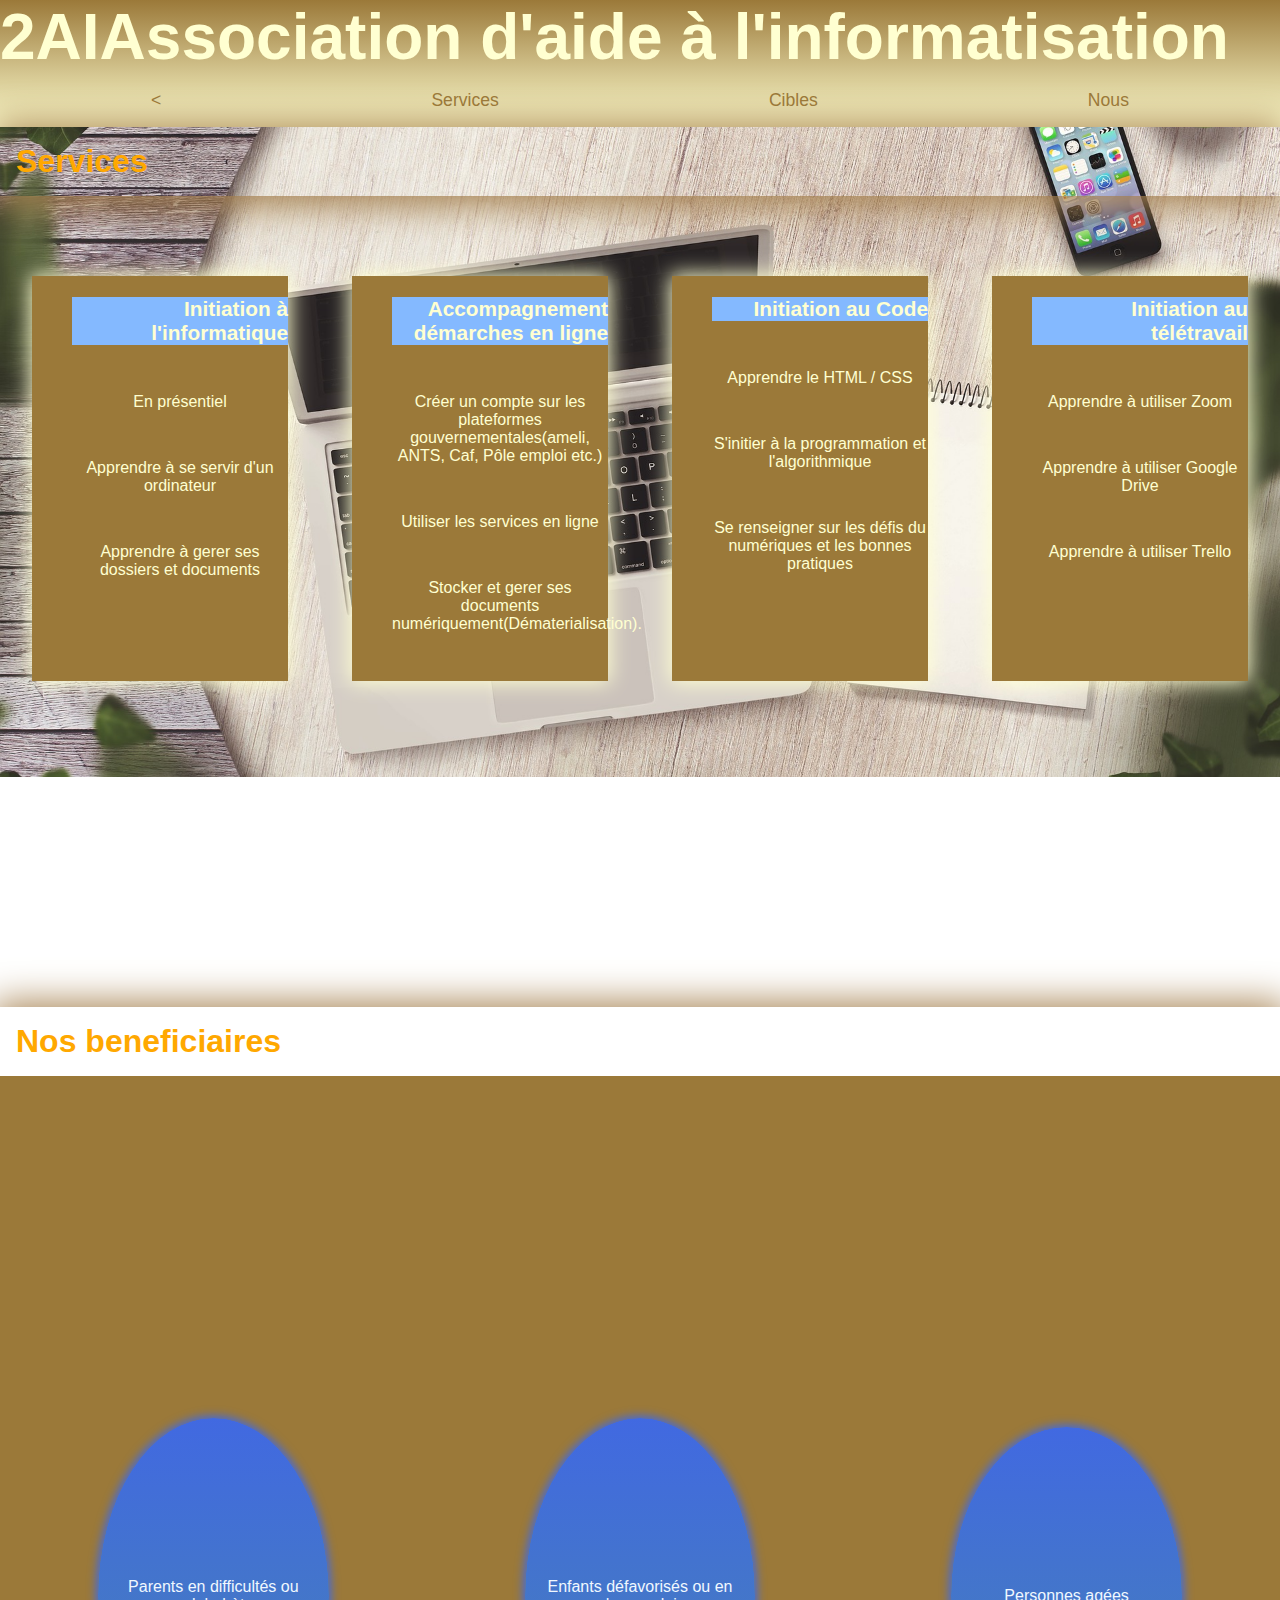
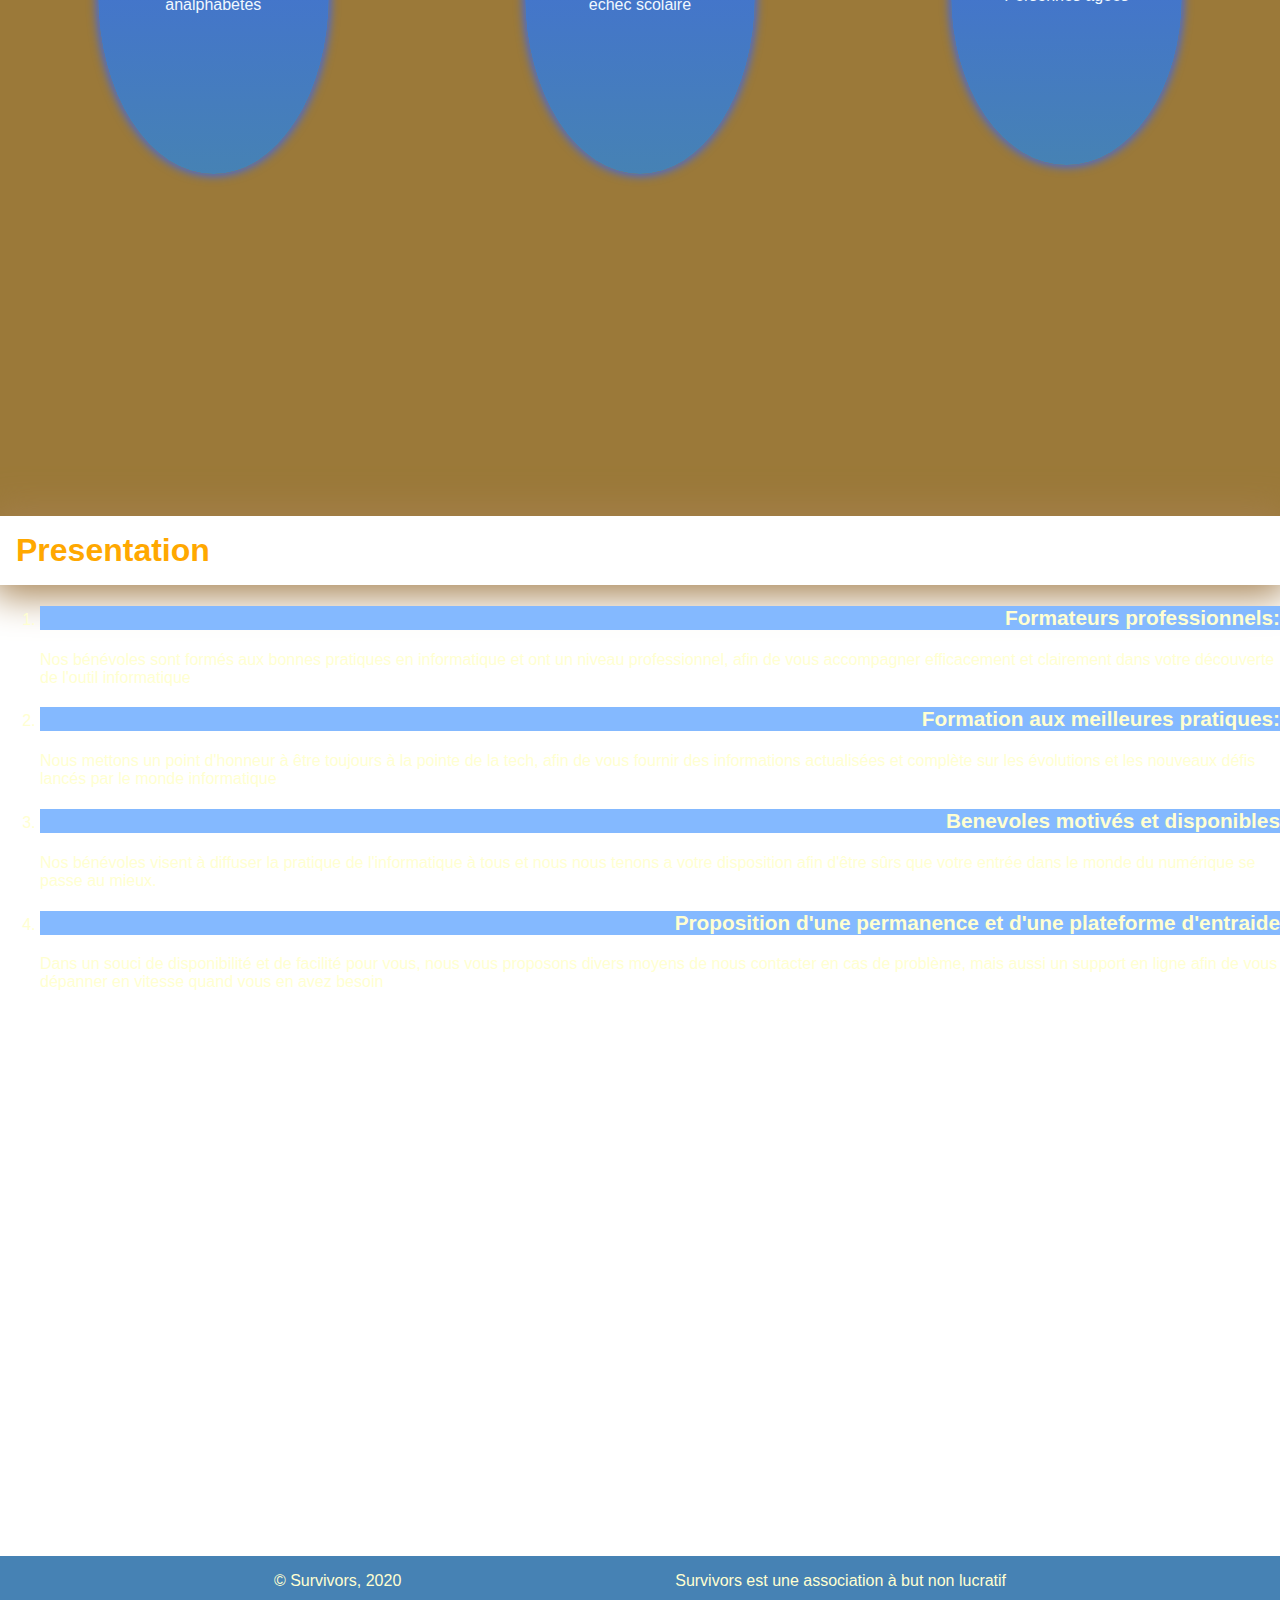
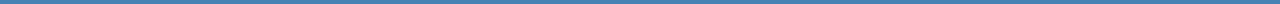
==== index.html @ e49950fc "MAJ Charte graphique et sticky nav" ====
<!DOCTYPE html>
<html lang="fr">
<head>
    <meta charset="UTF-8">
    <meta name="viewport" content="width=device-width, initial-scale=1.0">
    <link rel="stylesheet" href="css/style.css" />
    <title>Aide à l'informatisation</title>
</head>
<body>
    <header>
        <h1 id="title"><span id="logo">2AI</span>Association d'aide à l'informatisation</h1>
        <nav>
            <a href="glossary.html">&lt;</li>
        </nav>
    </header>
    <main>
        <section id="services">
            <a href="#title"><h2>Services</h2></a>
            <article>
                <ul><h3>Initiation à l'informatique</h3>
                    <li>En présentiel</li>
                    <li>Apprendre à se servir d'un ordinateur</li>
                    <li>Apprendre à gerer ses dossiers et documents</li>
                </ul>
                <ul><h3>Accompagnement démarches en ligne</h3>
                    <li>Créer un compte sur les plateformes gouvernementales(ameli, ANTS, Caf, Pôle emploi etc.)</li>
                    <li>Utiliser les services en ligne</li>
                    <li>Stocker et gerer ses documents numériquement(Dématerialisation).</li>
                </ul>
                <ul><h3>Initiation au Code</h3>
                    <li>Apprendre le HTML / CSS</li>
                    <li>S'initier à la programmation et l'algorithmique</li>
                    <li>Se renseigner sur les défis du numériques et les bonnes pratiques</li>
                </ul>
                <ul><h3>Initiation au télétravail</h3>
                    <li>Apprendre à utiliser Zoom</li>
                    <li>Apprendre à utiliser Google Drive</li>
                    <li>Apprendre à utiliser Trello</li>
                </ul>
            </article>
        </section>
        <a href="#title"><h2>Nos beneficiaires</h2></a>
        <section id="cibles">
            <article>Parents en difficultés ou analphabètes</article>
            <article>Enfants défavorisés ou en echec scolaire</article>
            <article>Personnes agées</article>
        </section>
        <section id="nous">
            <a href="#title"><h2>Presentation</h2></a>
            <ol>
                <li><h3>Formateurs professionnels:</h3>
                    <p>Nos bénévoles sont formés aux bonnes pratiques en informatique et ont un niveau professionnel, afin de vous accompagner efficacement et clairement dans votre découverte de l'outil informatique</p>
                </li>
                <li><h3>Formation aux meilleures pratiques:</h3>
                    <p>Nous mettons un point d'honneur à être toujours à la pointe de la tech, afin de vous fournir des informations actualisées et complète sur les évolutions et les nouveaux défis lancés par le monde informatique</p>
                </li>
                <li><h3>Benevoles motivés et disponibles</h3>
                    <p>Nos bénévoles visent à diffuser la pratique de l'informatique à tous et nous nous tenons a votre disposition afin d'être sûrs que votre entrée dans le monde du numérique se passe au mieux.</p>
                </li>
                <li><h3>Proposition d'une permanence et d'une plateforme d'entraide</h3>
                    <p>Dans un souci de disponibilité et de facilité pour vous, nous vous proposons divers moyens de nous contacter en cas de problème, mais aussi un support en ligne afin de vous dépanner en vitesse quand vous en avez besoin</p>
                </li>
            </ol>
        </section>
    </main>
    <footer>
        <p>&copy; Survivors, 2020</p>
        <p>Survivors est une association à but non lucratif</p>
    </footer>
</body>
<script src="js/script.js"></script>
</html>
---- css/style.css ----
* {
    --beige: #FFFFD1;
    --brown: #9B7939;
    --orange: #FFA800;
    --blue: #0060E8;
    --lightblue: #84B9FF;
  }
*{
    font-family: 'Trebuchet MS', 'Lucida Sans Unicode', 'Lucida Grande', 'Lucida Sans', Arial, sans-serif; 
    font-size: 100%;
    box-sizing: border-box;
    scroll-behavior: smooth;
    color: var(--beige);
}
body{margin: 0;}
h1{
    color: var(--beige);
    font-size: 4rem;
    margin: 0;}
h2{
    color: var(--orange);
    font-size: 2rem;
    margin: 0;
    padding: 1rem;
    height:100%;
    /*box-shadow: inset 0px -90px 38px -67px rgba(165, 128, 79);*/
    box-shadow: 0px 3px 38px 7px rgba(165, 128, 79);
}
h3{
    color: var(--beige);
    font-size: 1.3rem;
    background: var(--lightblue);
    text-align: right;
}
ul, nav{list-style-type: none;}
header{ 
    justify-content: space-around;
    background: linear-gradient( var(--brown), var(--beige));
    /*box-shadow: inset 0px -90px 38px -67px rgba(165, 128, 79);*/
    margin: 0;
}
nav{
    /*background: linear-gradient( var(--lightblue),var(--blue) );*/
    display: flex; 
    justify-content: space-around;    
    position: initial;
    width: 100%;
    padding: 1rem;
    font-size: 1.1rem;
}
.sticky {
    position: fixed;
    top: 0;
    width: 100%;
    background: var(--lightblue);
    color:var(--beige);
}
a{text-decoration: none; color:var(--brown);transition: .5s;}
a:hover{color: var(--beige);}
.sticky a{color:var(--beige)}
.sticky a:hover{color: var(--brown);}
main{margin: 0 auto;}
section{min-height: 65rem;width:100%;}
#services{
    min-height: 55rem;
    background: url("../img/bg2.jpg") fixed no-repeat;
    background-size: 100%;
    background-position: top -8rem right 0;;
}
#services article{
    display: flex;
    justify-content: space-around;
}
#services ul{
    width: 20%;
    margin: 5em auto;
    box-shadow: 0 0 2px 2px aliceblue;
    background: var(--brown);
    background-size: cover;
    color: black;
    box-shadow: 0 0 20px 2px var(--beige);
}
#services li{
    margin: 3rem auto;
    text-align: center;
}
#cibles{
    /*background: url("../img/bg2.jpg") fixed no-repeat;*/
    background : var(--brown);
    background-size: cover;
    display: flex;
    justify-content: space-around;
}
#cibles article{
    margin: auto;
    width: 18%;
    height: 20%;
    padding: 10rem 0;
    border-radius: 50%;
    box-shadow: 0 0 10px 2px royalblue;
    background: linear-gradient(royalblue, steelblue);
    color: aliceblue;
    text-align: center;
}
#nous{
    background: url("../img/bg1.jpg") fixed no-repeat;
    background-size: cover;
}
#nous ul{
    padding: auto;
}
#nous li{
    margin: auto;
    background: rgba(255,255,255,.4);
}
footer{
    width: 100%;
    background : steelblue;
    color: aliceblue;
    display: flex;
    justify-content: space-evenly;
    max-height: 3rem;
}
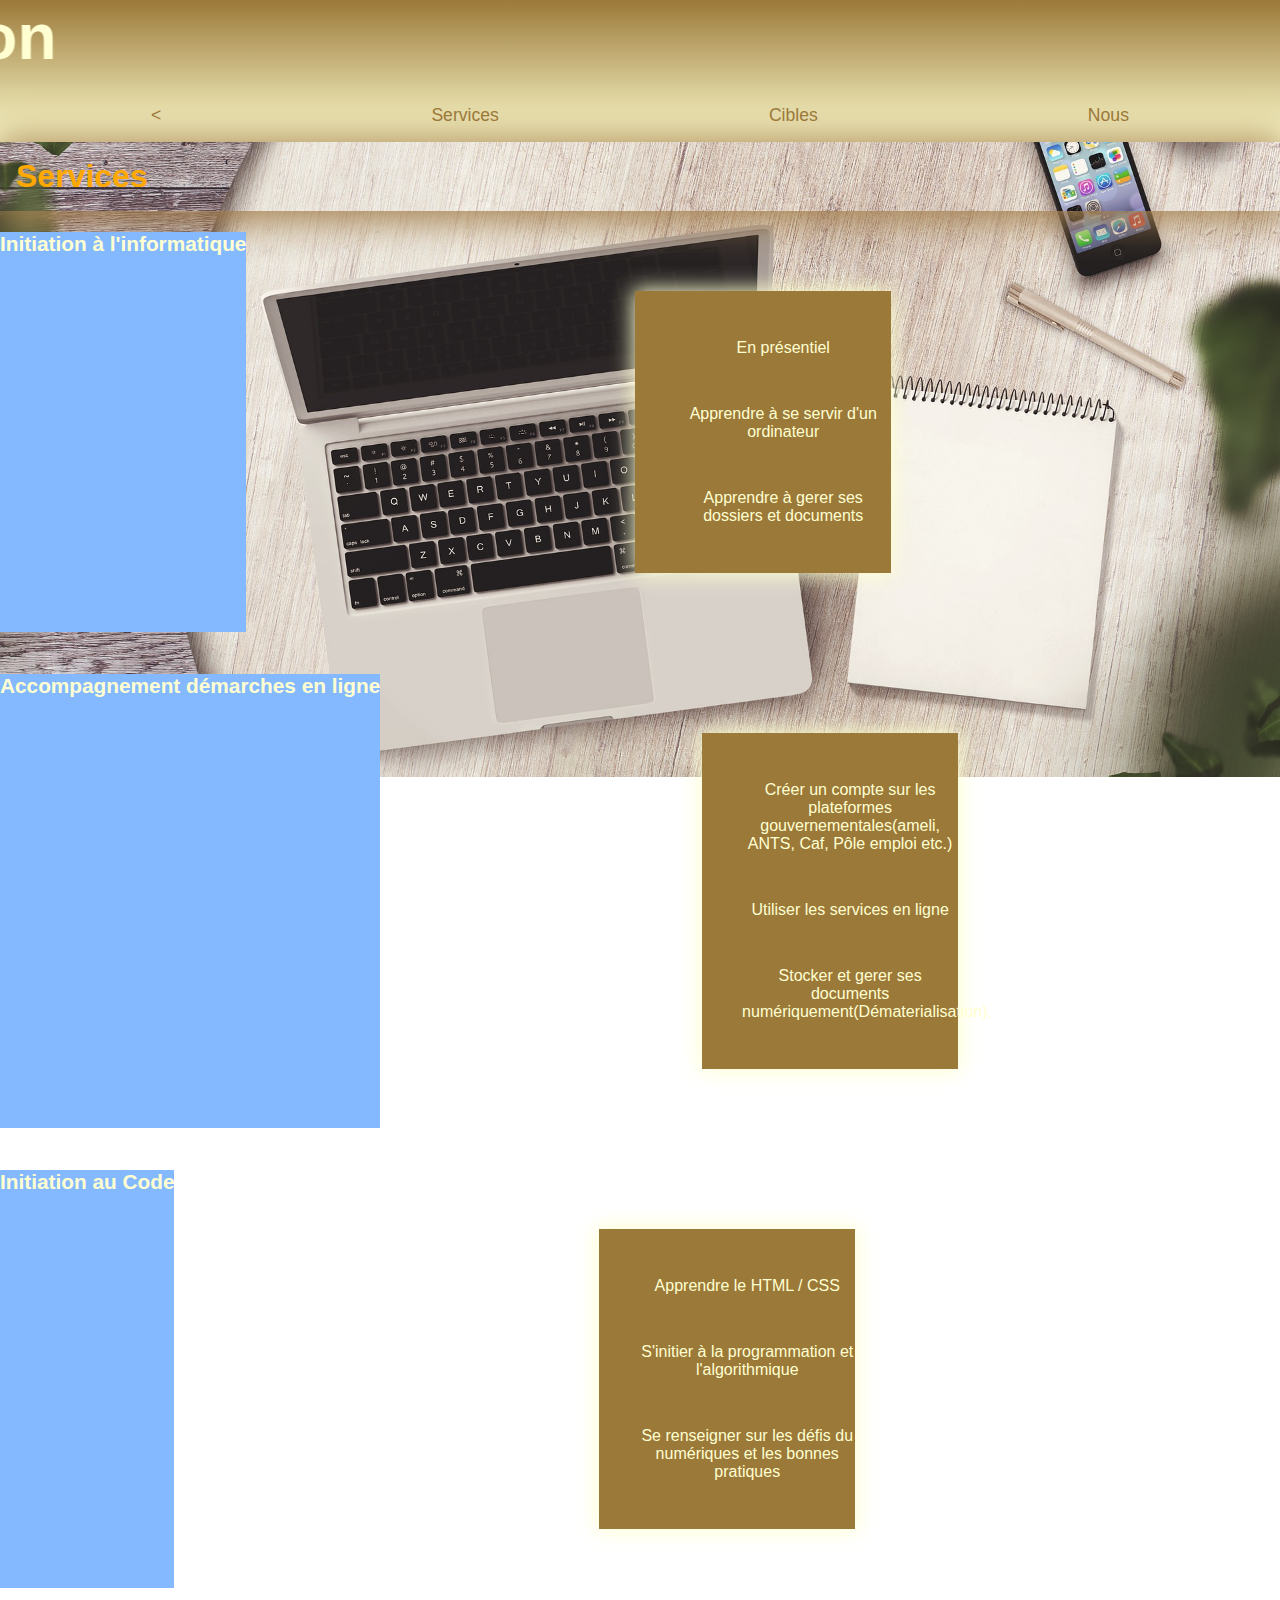
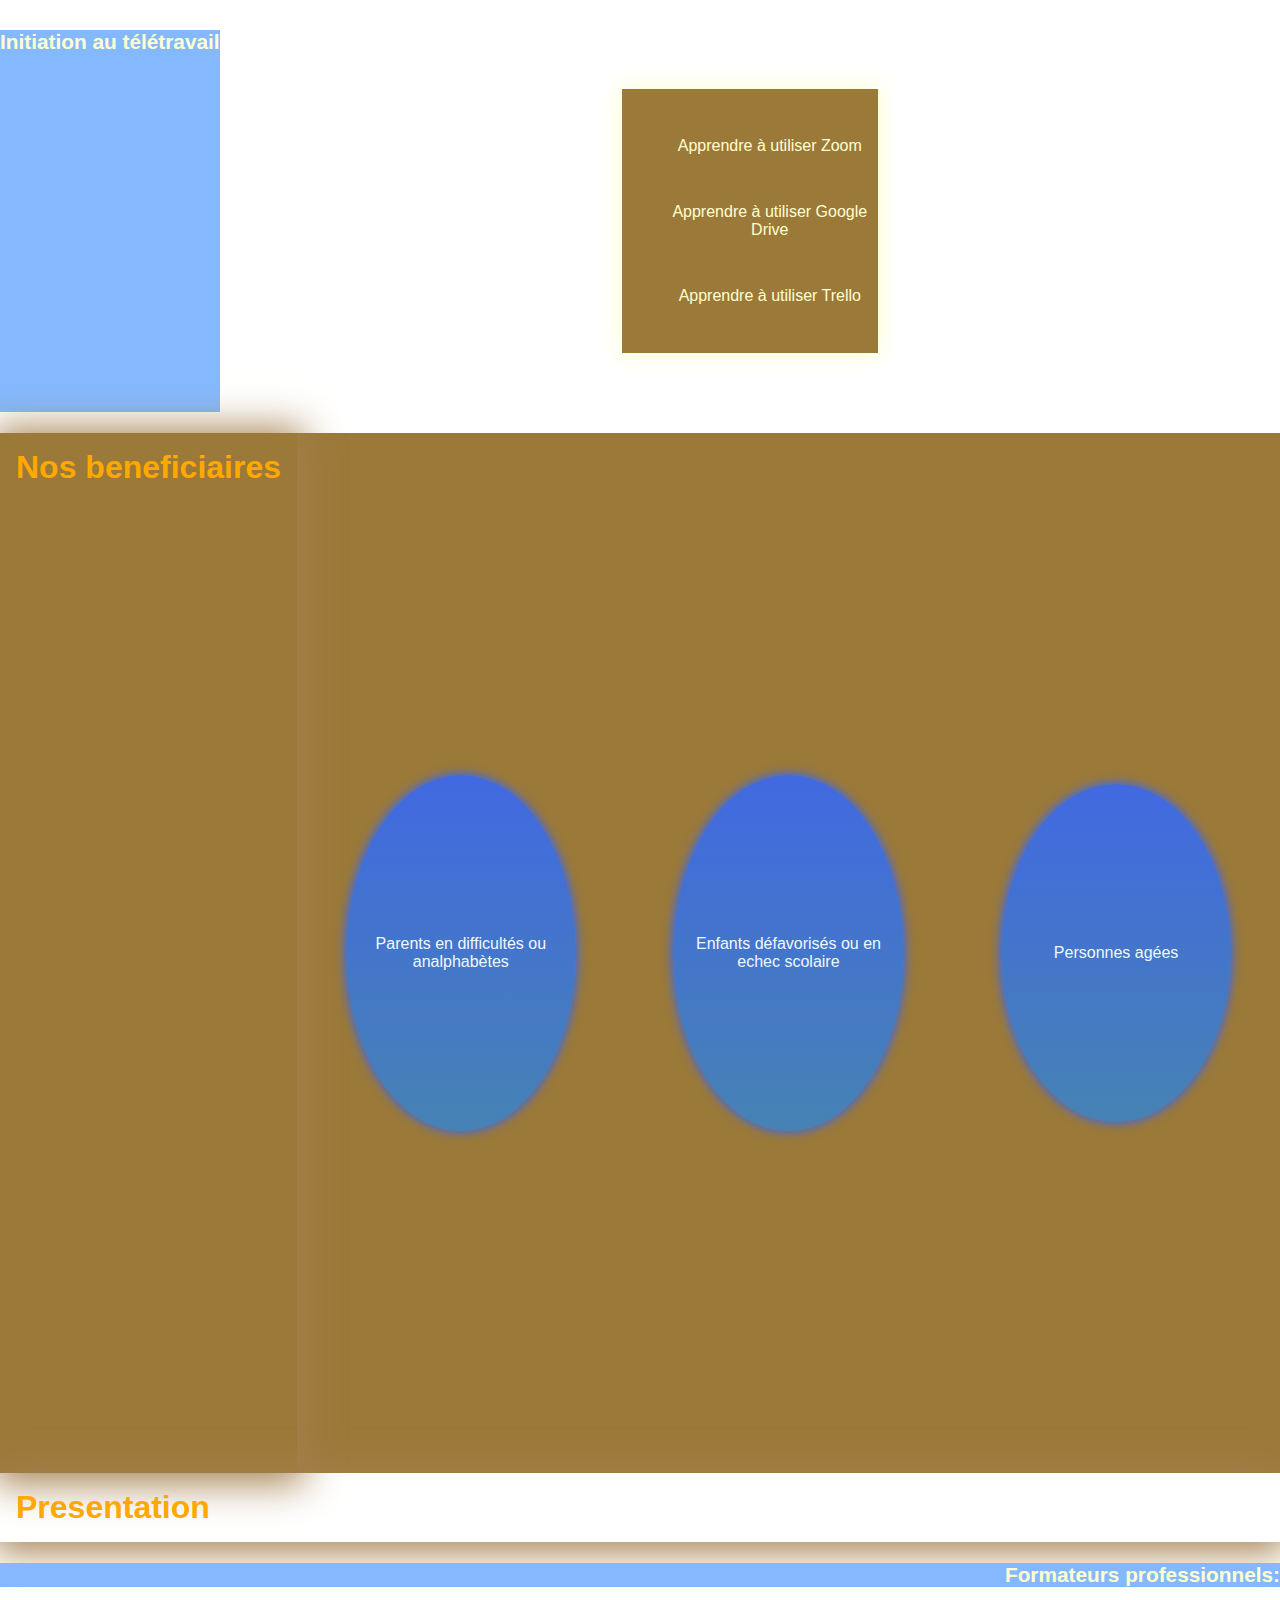
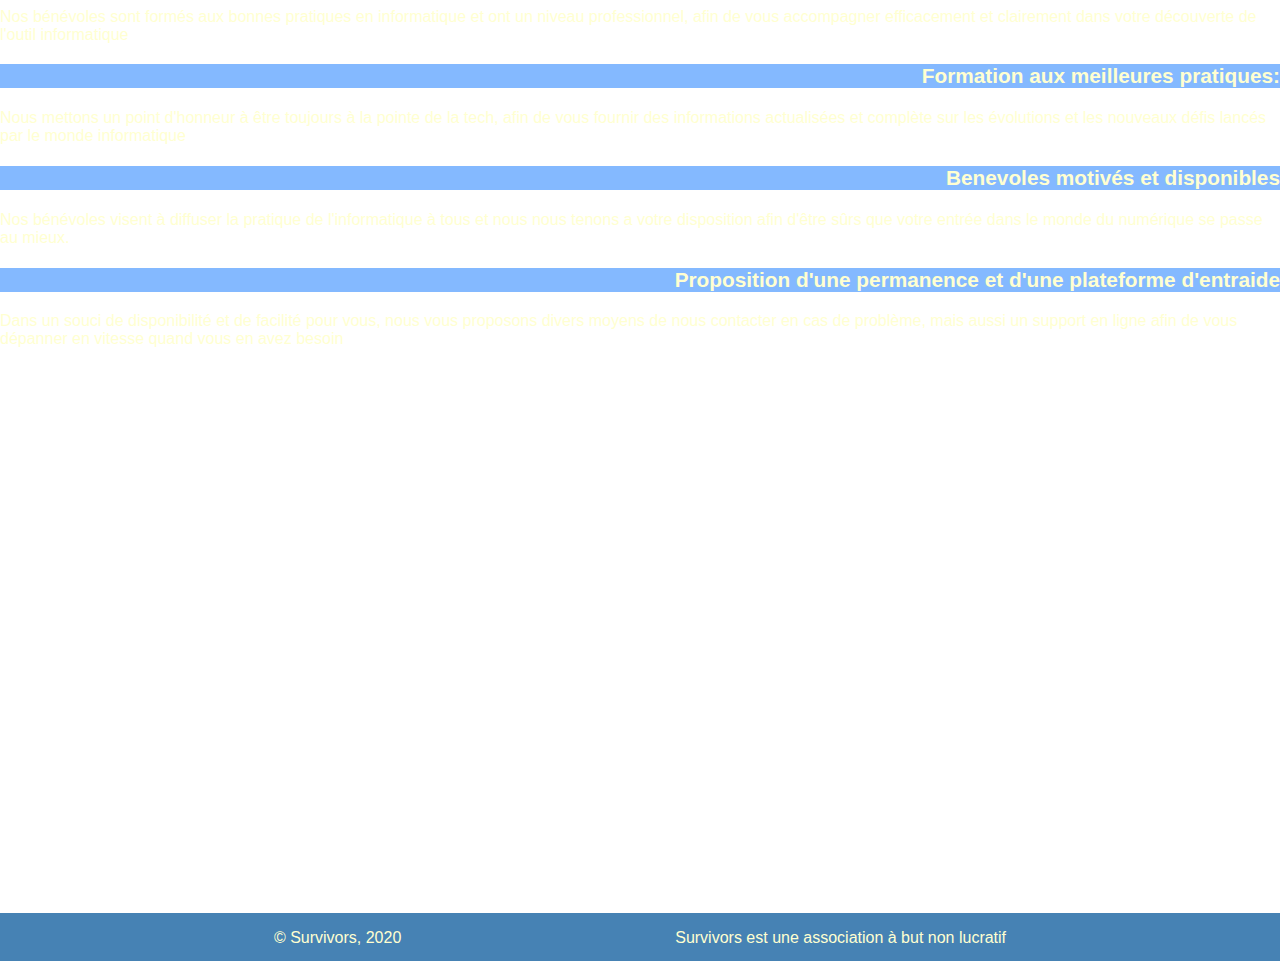
==== commit 0c544596: "Bilan du 24/12" ====
--- a/index.html
+++ b/index.html
@@ -1,72 +1,84 @@
 <!DOCTYPE html>
 <html lang="fr">
-<head>
-    <meta charset="UTF-8">
-    <meta name="viewport" content="width=device-width, initial-scale=1.0">
-    <link rel="stylesheet" href="css/style.css" />
-    <title>Aide à l'informatisation</title>
-</head>
-<body>
-    <header>
-        <h1 id="title"><span id="logo">2AI</span>Association d'aide à l'informatisation</h1>
-        <nav>
-            <a href="glossary.html">&lt;</li>
-        </nav>
-    </header>
-    <main>
-        <section id="services">
-            <a href="#title"><h2>Services</h2></a>
-            <article>
-                <ul><h3>Initiation à l'informatique</h3>
-                    <li>En présentiel</li>
-                    <li>Apprendre à se servir d'un ordinateur</li>
-                    <li>Apprendre à gerer ses dossiers et documents</li>
-                </ul>
-                <ul><h3>Accompagnement démarches en ligne</h3>
-                    <li>Créer un compte sur les plateformes gouvernementales(ameli, ANTS, Caf, Pôle emploi etc.)</li>
-                    <li>Utiliser les services en ligne</li>
-                    <li>Stocker et gerer ses documents numériquement(Dématerialisation).</li>
-                </ul>
-                <ul><h3>Initiation au Code</h3>
-                    <li>Apprendre le HTML / CSS</li>
-                    <li>S'initier à la programmation et l'algorithmique</li>
-                    <li>Se renseigner sur les défis du numériques et les bonnes pratiques</li>
-                </ul>
-                <ul><h3>Initiation au télétravail</h3>
-                    <li>Apprendre à utiliser Zoom</li>
-                    <li>Apprendre à utiliser Google Drive</li>
-                    <li>Apprendre à utiliser Trello</li>
-                </ul>
-            </article>
-        </section>
-        <a href="#title"><h2>Nos beneficiaires</h2></a>
-        <section id="cibles">
-            <article>Parents en difficultés ou analphabètes</article>
-            <article>Enfants défavorisés ou en echec scolaire</article>
-            <article>Personnes agées</article>
-        </section>
-        <section id="nous">
-            <a href="#title"><h2>Presentation</h2></a>
-            <ol>
-                <li><h3>Formateurs professionnels:</h3>
+    <head>
+        <meta charset="UTF-8">
+        <meta name="viewport" content="width=device-width, initial-scale=1.0">
+        <link rel="stylesheet" href="css/style.css" />
+        <title>Aide à l'informatisation</title>
+    </head>
+    <body>
+        <header>
+            <h1 id="title"><marquee direction="right"><span id="logo">2AI</span>Association d'aide à l'informatisation</marquee></h1>
+            <nav>
+                <a href="glossary.html">&lt;</a>
+            </nav>
+        </header>
+        <main>
+            <section id="services">
+                <a href="#title"><h2>Services</h2></a>
+                <article>
+                    <h3>Initiation à l'informatique</h3>
+                    <ul>
+                        <li>En présentiel</li>
+                        <li>Apprendre à se servir d'un ordinateur</li>
+                        <li>Apprendre à gerer ses dossiers et documents</li>
+                    </ul>
+                </article>
+                <article>
+                    <h3>Accompagnement démarches en ligne</h3>
+                    <ul>
+                        <li>Créer un compte sur les plateformes gouvernementales(ameli, ANTS, Caf, Pôle emploi etc.)</li>
+                        <li>Utiliser les services en ligne</li>
+                        <li>Stocker et gerer ses documents numériquement(Dématerialisation).</li>
+                    </ul>
+                </article>
+                <article>
+                    <h3>Initiation au Code</h3>
+                    <ul>
+                        <li>Apprendre le HTML / CSS</li>
+                        <li>S'initier à la programmation et l'algorithmique</li>
+                        <li>Se renseigner sur les défis du numériques et les bonnes pratiques</li>
+                    </ul>
+                </article>
+                <article>
+                    <h3>Initiation au télétravail</h3>
+                    <ul>
+                        <li>Apprendre à utiliser Zoom</li>
+                        <li>Apprendre à utiliser Google Drive</li>
+                        <li>Apprendre à utiliser Trello</li>
+                    </ul>
+                </article>
+            </section>
+            <section id="cibles">
+            <a href="#title"><h2>Nos beneficiaires</h2></a>
+                <article>Parents en difficultés ou analphabètes</article>
+                <article>Enfants défavorisés ou en echec scolaire</article>
+                <article>Personnes agées</article>
+            </section>
+            <section id="nous">
+                <a href="#title"><h2>Presentation</h2></a>
+                <article>
+                    <h3>Formateurs professionnels:</h3>
                     <p>Nos bénévoles sont formés aux bonnes pratiques en informatique et ont un niveau professionnel, afin de vous accompagner efficacement et clairement dans votre découverte de l'outil informatique</p>
-                </li>
-                <li><h3>Formation aux meilleures pratiques:</h3>
+                </article>
+                <article>
+                    <h3>Formation aux meilleures pratiques:</h3>
                     <p>Nous mettons un point d'honneur à être toujours à la pointe de la tech, afin de vous fournir des informations actualisées et complète sur les évolutions et les nouveaux défis lancés par le monde informatique</p>
-                </li>
-                <li><h3>Benevoles motivés et disponibles</h3>
+                </article>
+                <article>
+                    <h3>Benevoles motivés et disponibles</h3>
                     <p>Nos bénévoles visent à diffuser la pratique de l'informatique à tous et nous nous tenons a votre disposition afin d'être sûrs que votre entrée dans le monde du numérique se passe au mieux.</p>
-                </li>
-                <li><h3>Proposition d'une permanence et d'une plateforme d'entraide</h3>
+                </article>
+                <article>
+                    <h3>Proposition d'une permanence et d'une plateforme d'entraide</h3>
                     <p>Dans un souci de disponibilité et de facilité pour vous, nous vous proposons divers moyens de nous contacter en cas de problème, mais aussi un support en ligne afin de vous dépanner en vitesse quand vous en avez besoin</p>
-                </li>
-            </ol>
-        </section>
-    </main>
-    <footer>
-        <p>&copy; Survivors, 2020</p>
-        <p>Survivors est une association à but non lucratif</p>
-    </footer>
-</body>
-<script src="js/script.js"></script>
+                </article>
+            </section>
+        </main>
+        <footer>
+            <p>&copy; Survivors, 2020</p>
+            <p>Survivors est une association à but non lucratif</p>
+        </footer>
+        <script src="js/script.js"></script>
+    </body>
 </html>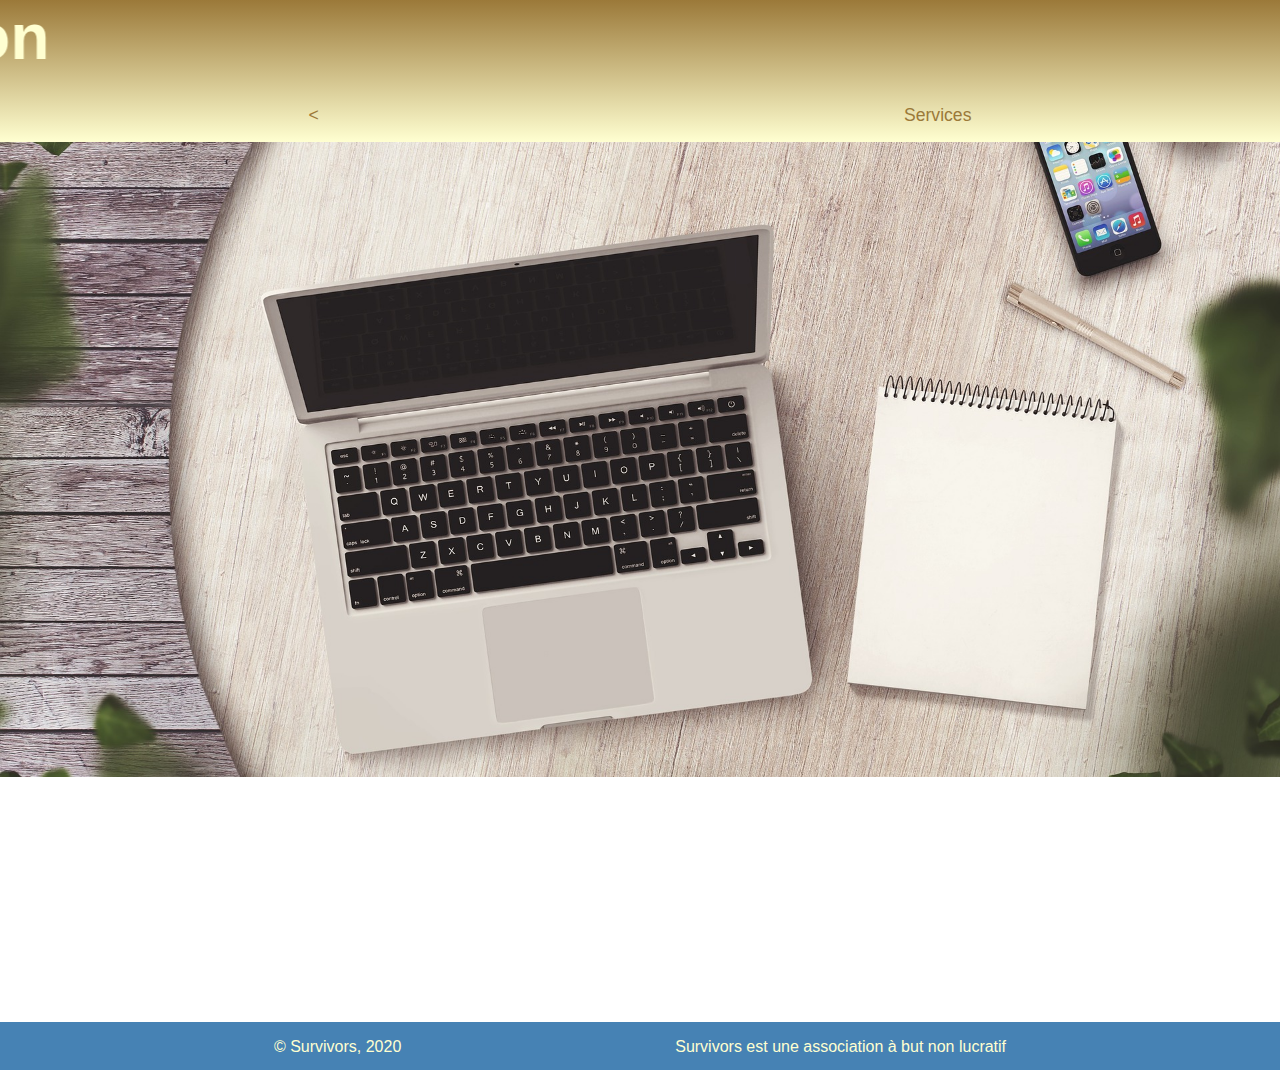
==== commit 73b44041: "testing branch" ====
--- a/index.html
+++ b/index.html
@@ -15,7 +15,7 @@
         </header>
         <main>
             <section id="services">
-                <a href="#title"><h2>Services</h2></a>
+                <!--<a href="#title"><h2>Services</h2></a>
                 <article>
                     <h3>Initiation à l'informatique</h3>
                     <ul>
@@ -73,7 +73,7 @@
                     <h3>Proposition d'une permanence et d'une plateforme d'entraide</h3>
                     <p>Dans un souci de disponibilité et de facilité pour vous, nous vous proposons divers moyens de nous contacter en cas de problème, mais aussi un support en ligne afin de vous dépanner en vitesse quand vous en avez besoin</p>
                 </article>
-            </section>
+            </section>-->
         </main>
         <footer>
             <p>&copy; Survivors, 2020</p>
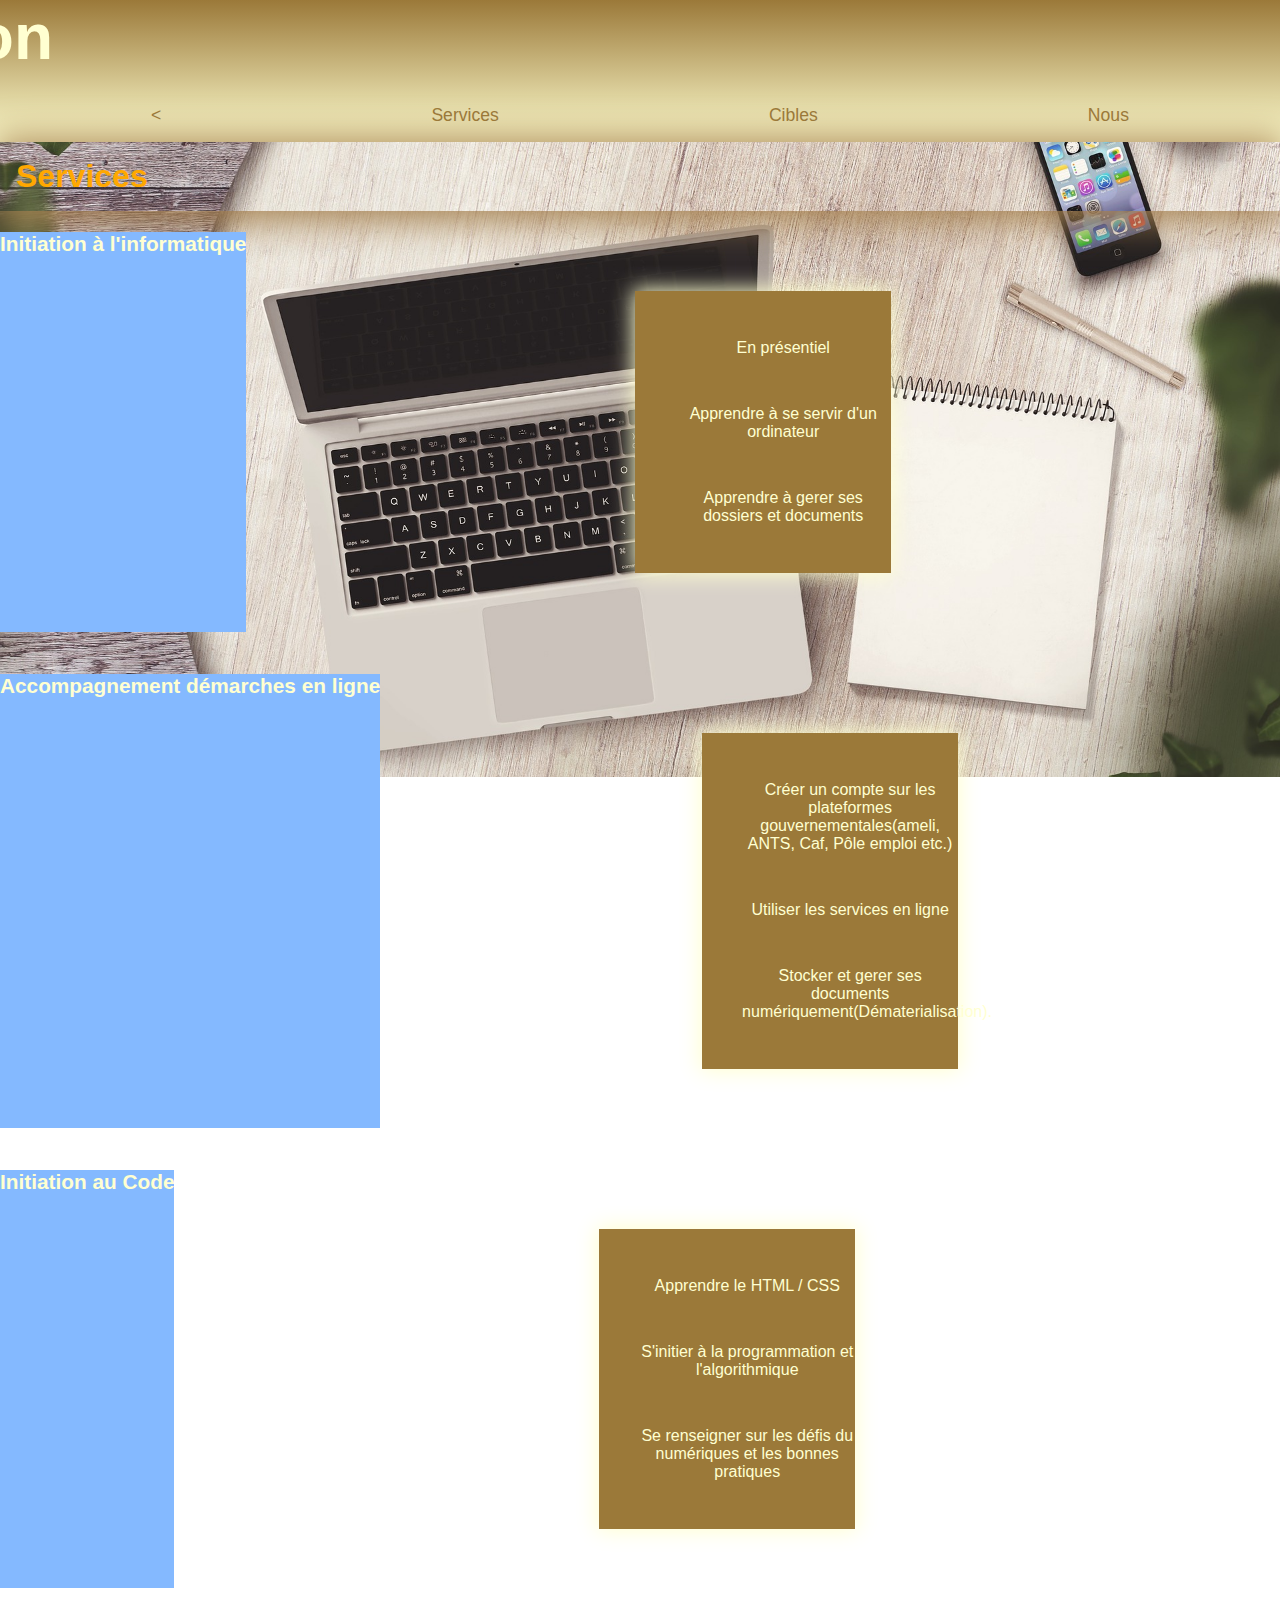
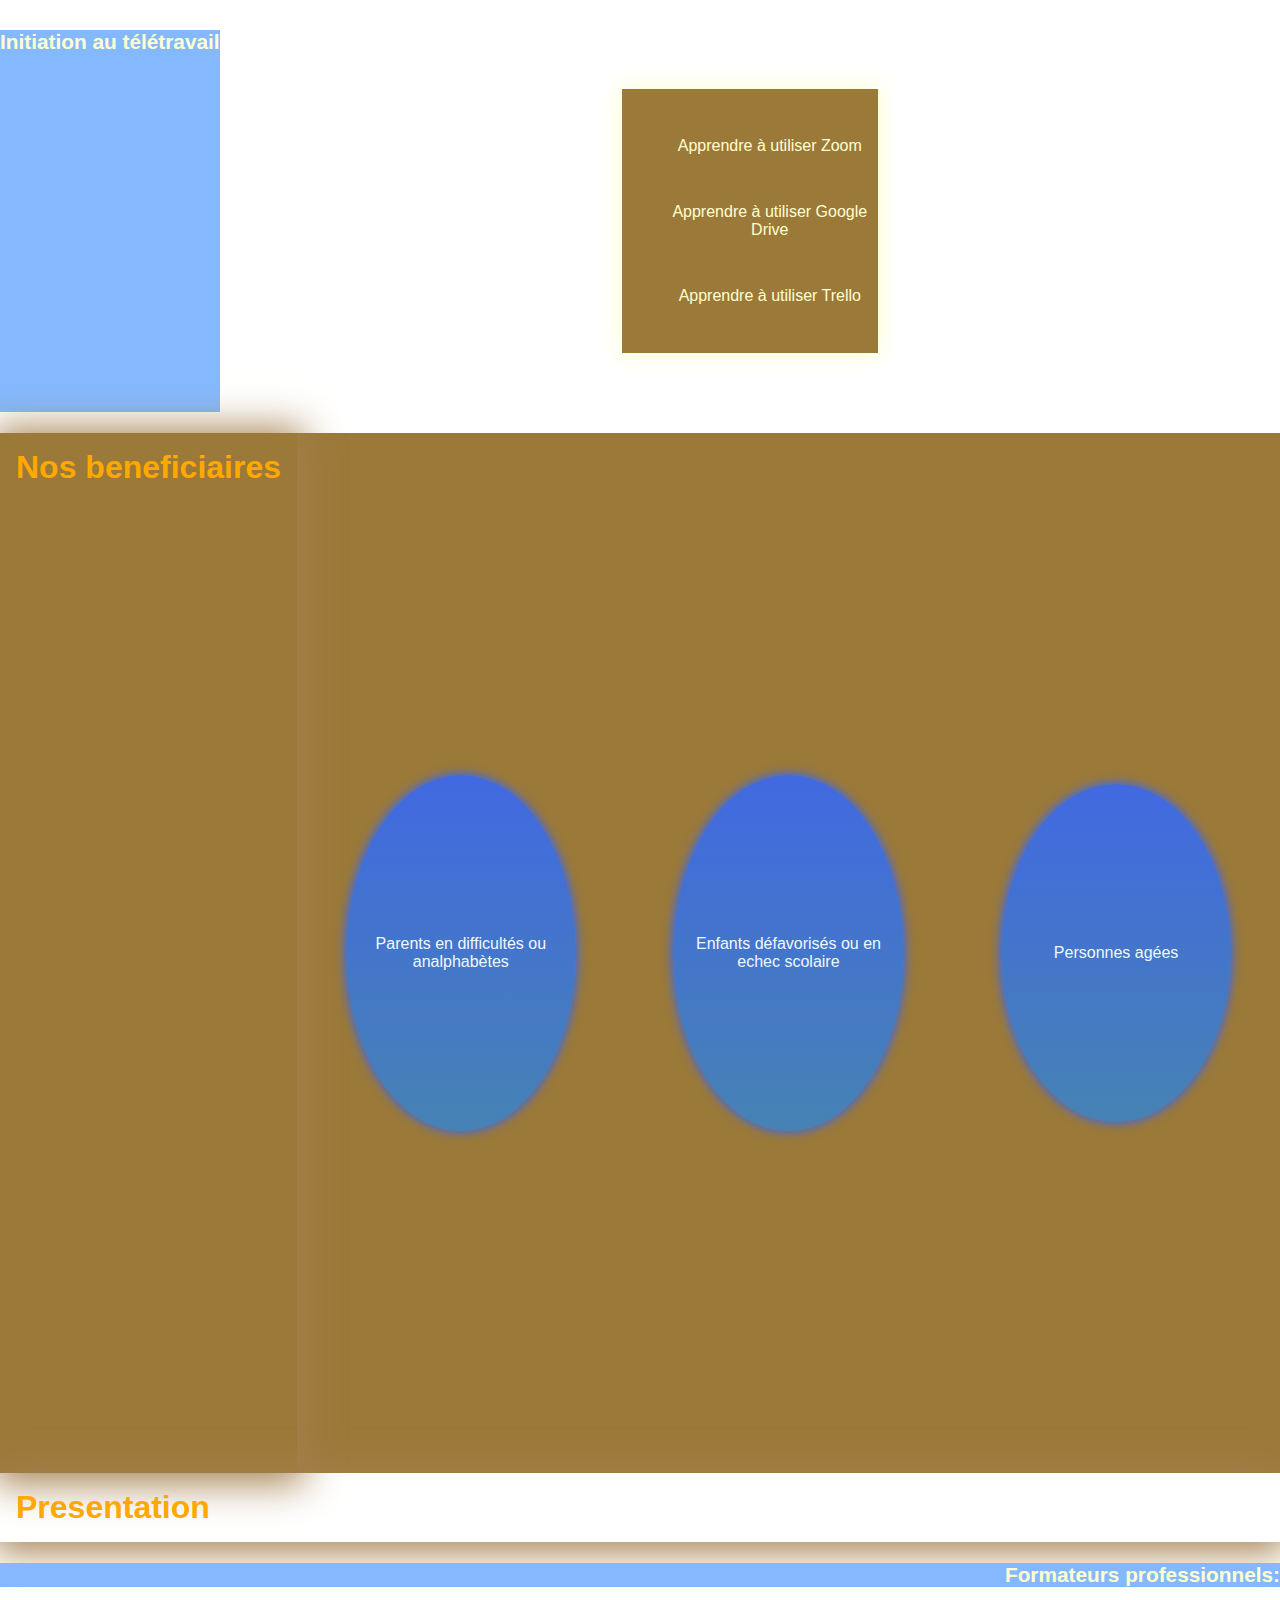
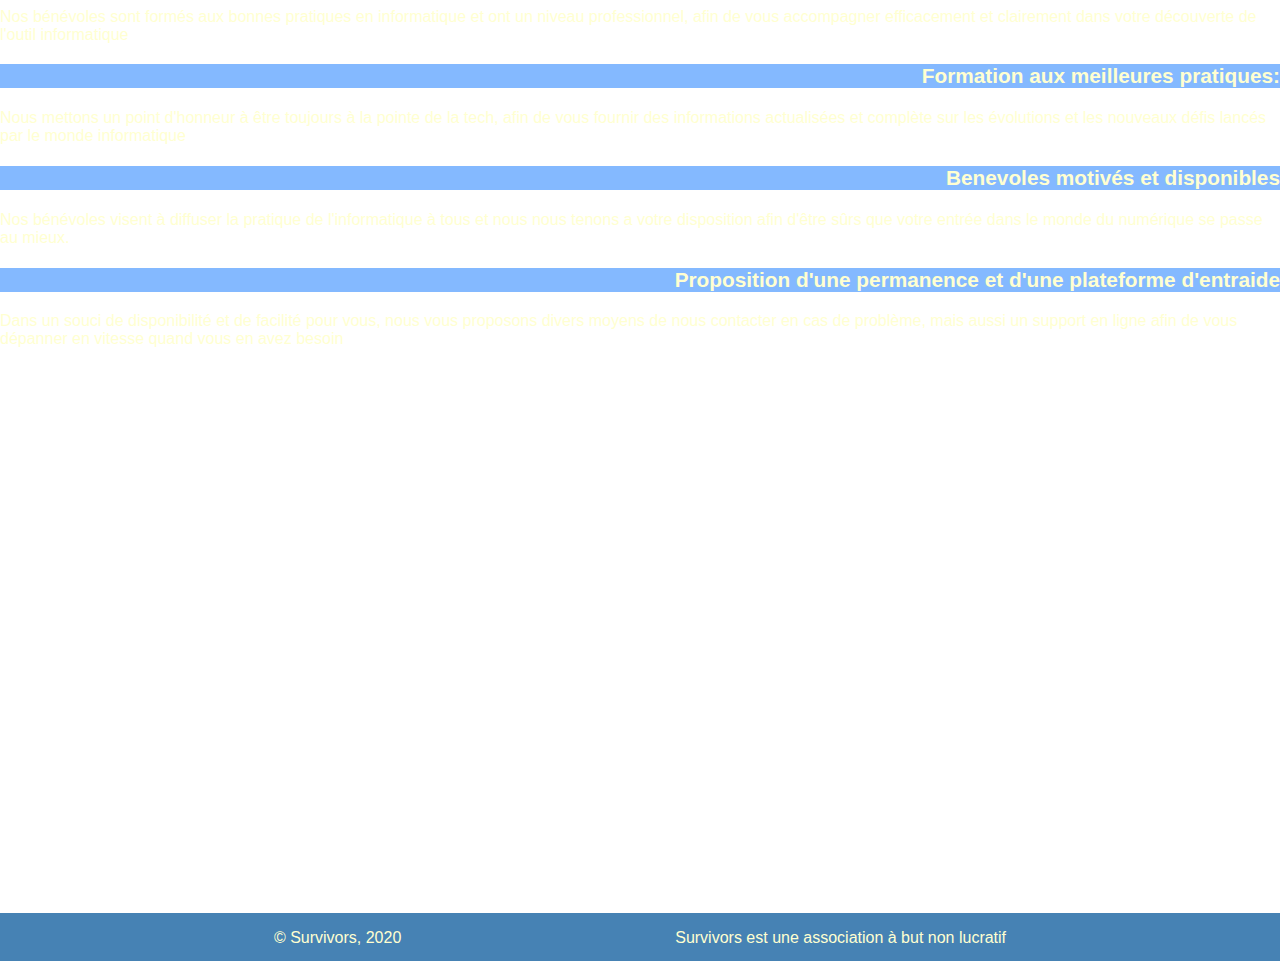
==== commit 774be638: "testing branch" ====
--- a/index.html
+++ b/index.html
@@ -15,7 +15,7 @@
         </header>
         <main>
             <section id="services">
-                <!--<a href="#title"><h2>Services</h2></a>
+                <a href="#title"><h2>Services</h2></a>
                 <article>
                     <h3>Initiation à l'informatique</h3>
                     <ul>
@@ -73,7 +73,7 @@
                     <h3>Proposition d'une permanence et d'une plateforme d'entraide</h3>
                     <p>Dans un souci de disponibilité et de facilité pour vous, nous vous proposons divers moyens de nous contacter en cas de problème, mais aussi un support en ligne afin de vous dépanner en vitesse quand vous en avez besoin</p>
                 </article>
-            </section>-->
+            </section>
         </main>
         <footer>
             <p>&copy; Survivors, 2020</p>
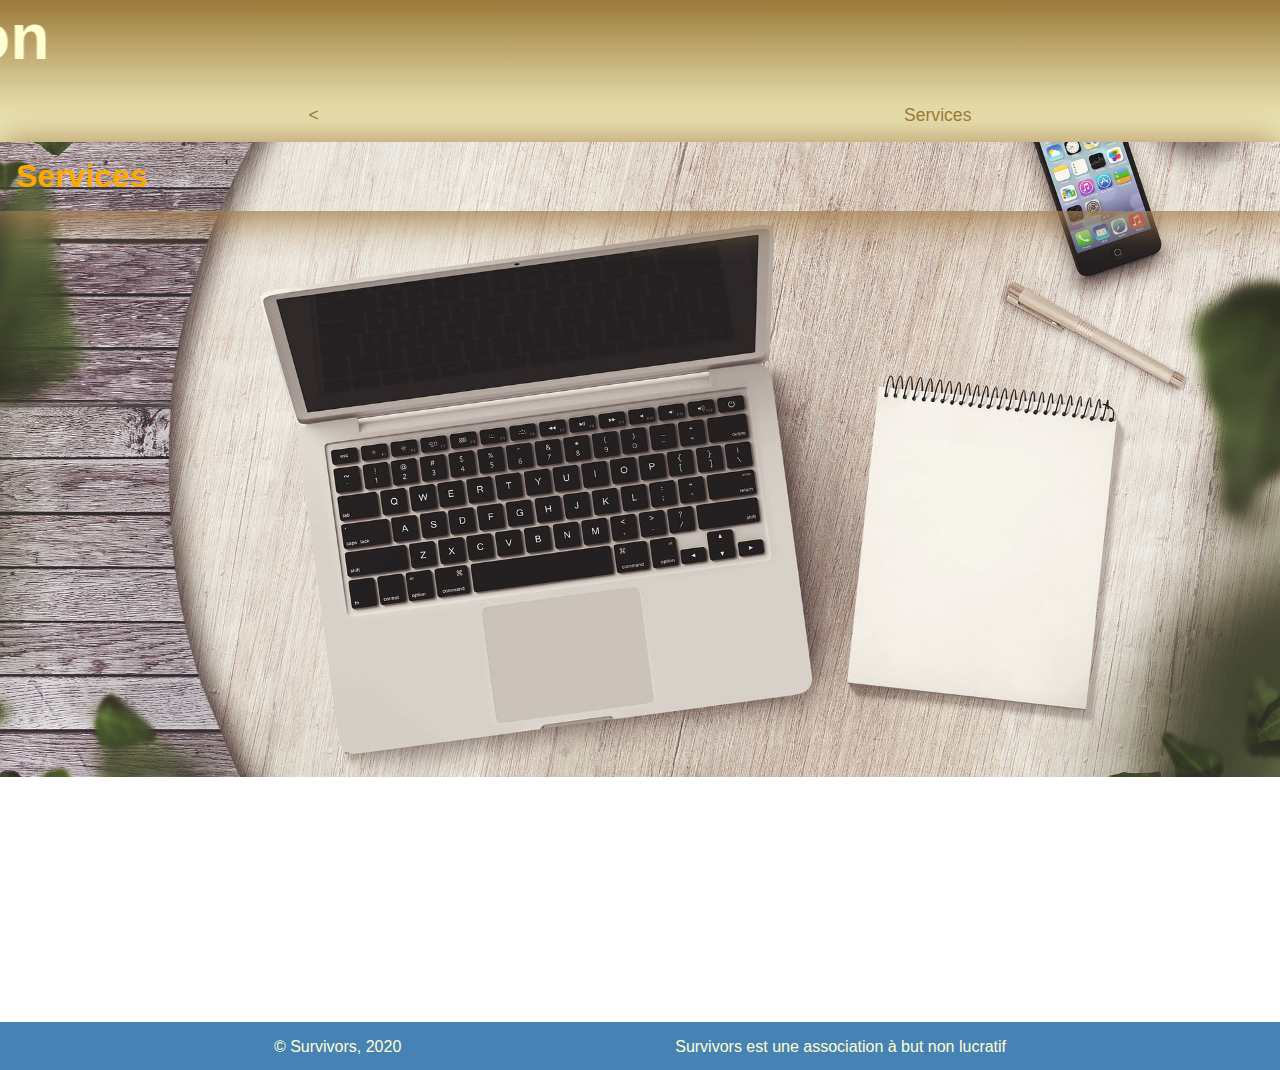
==== commit be744136: "ajout images" ====
--- a/index.html
+++ b/index.html
@@ -14,8 +14,10 @@
             </nav>
         </header>
         <main>
+            <!--test push git-->
             <section id="services">
                 <a href="#title"><h2>Services</h2></a>
+                <!--
                 <article>
                     <h3>Initiation à l'informatique</h3>
                     <ul>
@@ -73,7 +75,7 @@
                     <h3>Proposition d'une permanence et d'une plateforme d'entraide</h3>
                     <p>Dans un souci de disponibilité et de facilité pour vous, nous vous proposons divers moyens de nous contacter en cas de problème, mais aussi un support en ligne afin de vous dépanner en vitesse quand vous en avez besoin</p>
                 </article>
-            </section>
+            </section>-->
         </main>
         <footer>
             <p>&copy; Survivors, 2020</p>
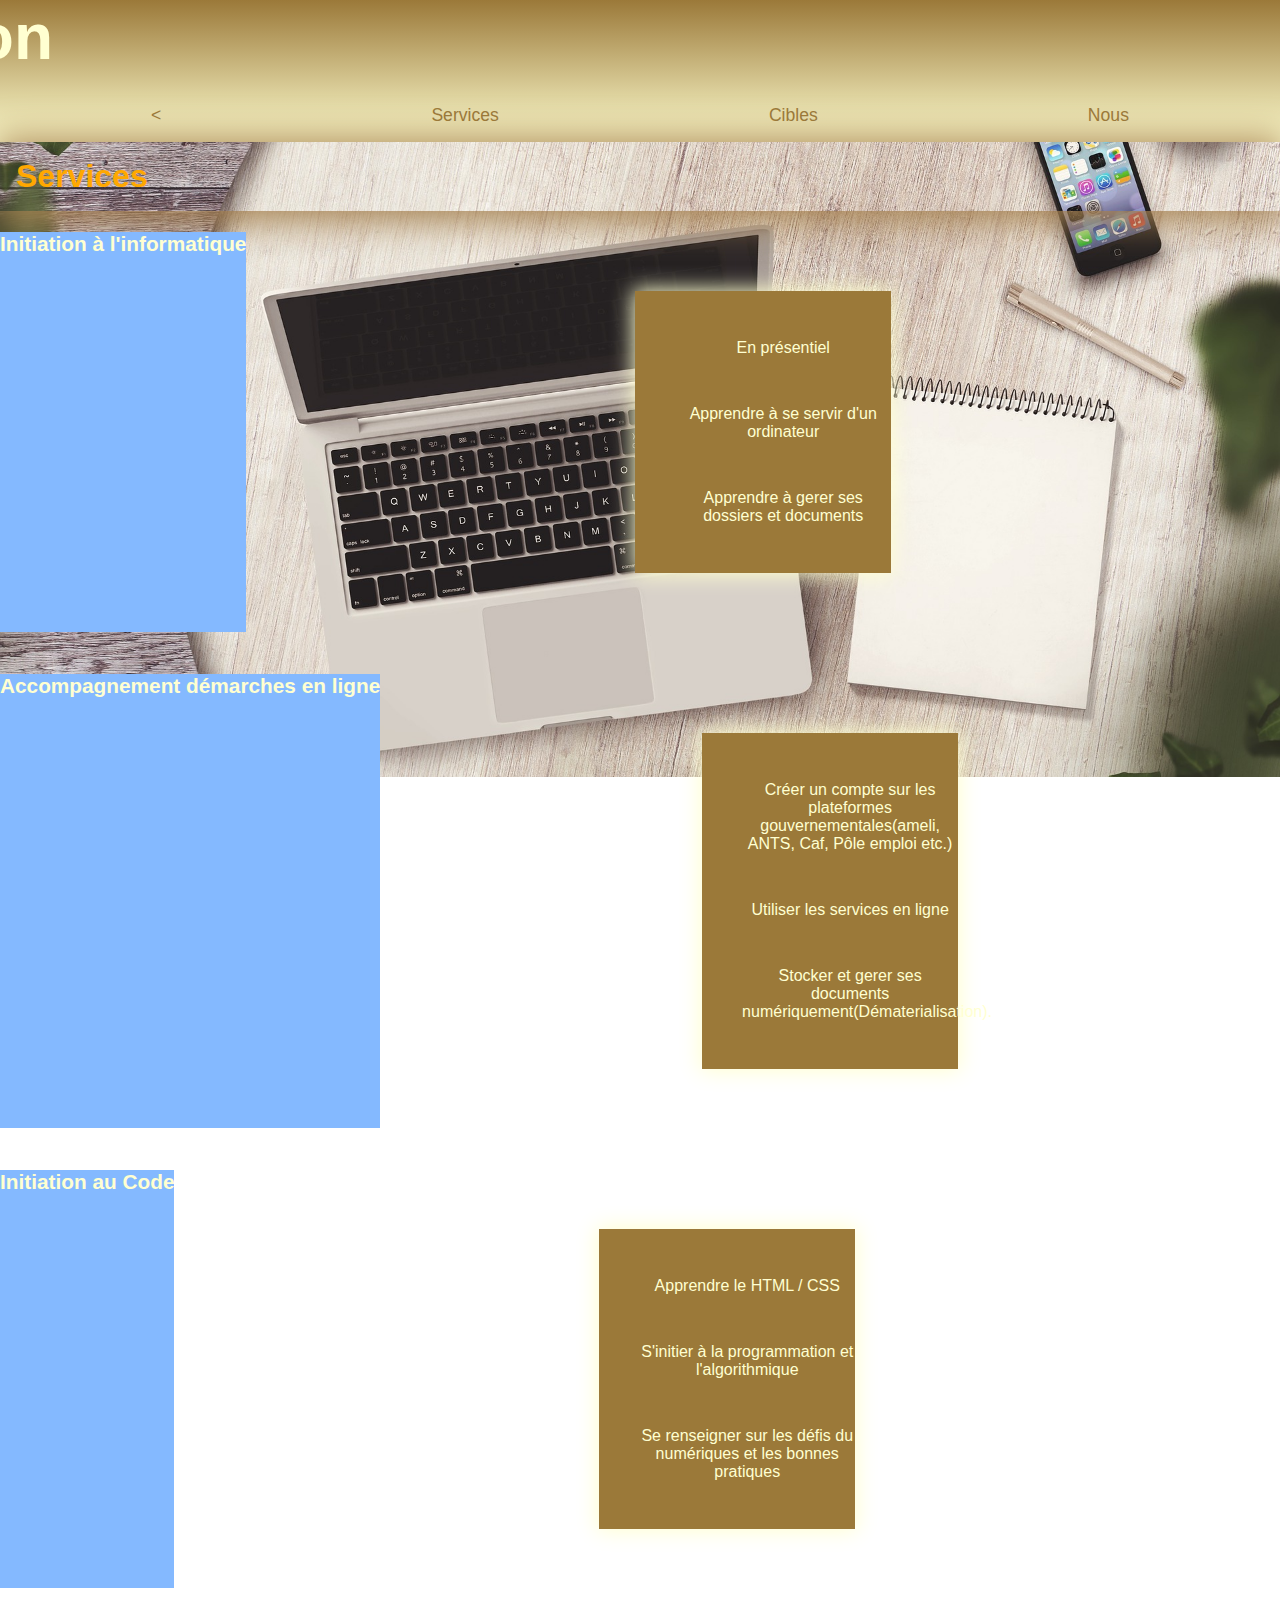
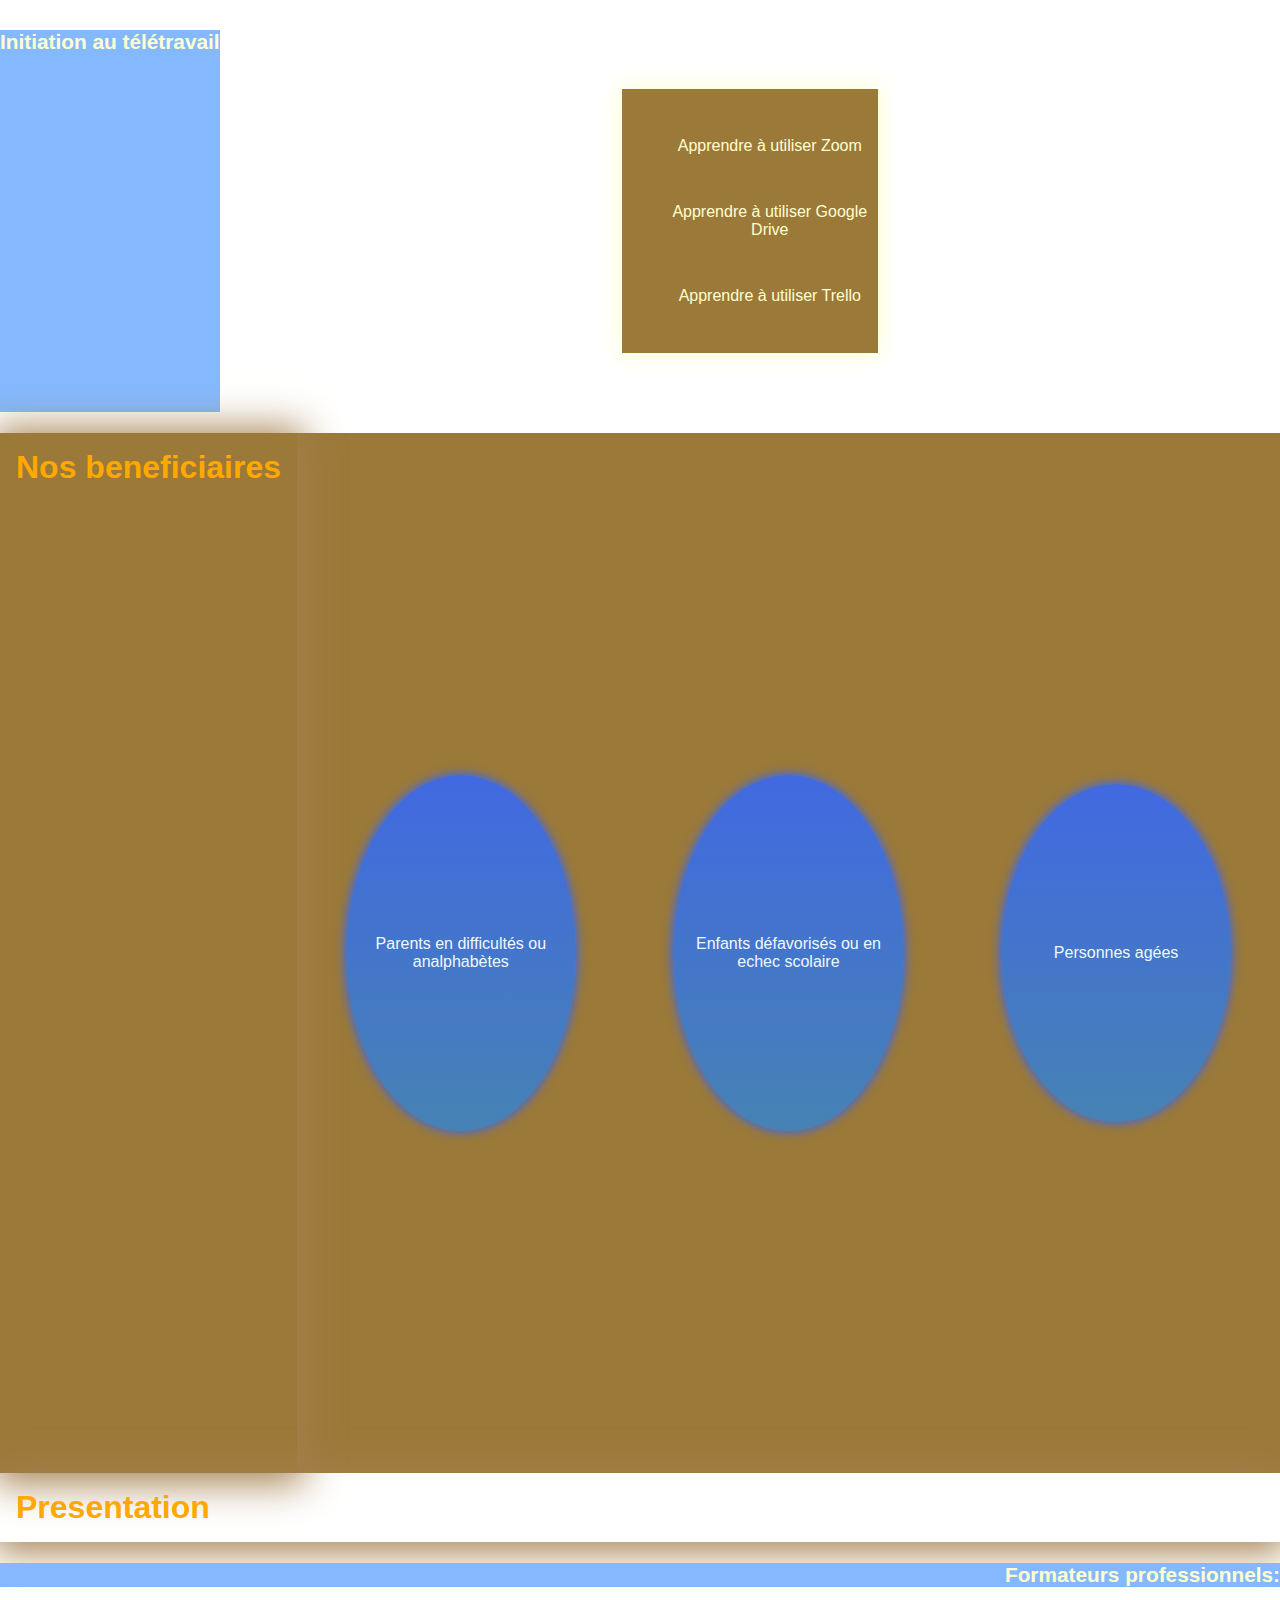
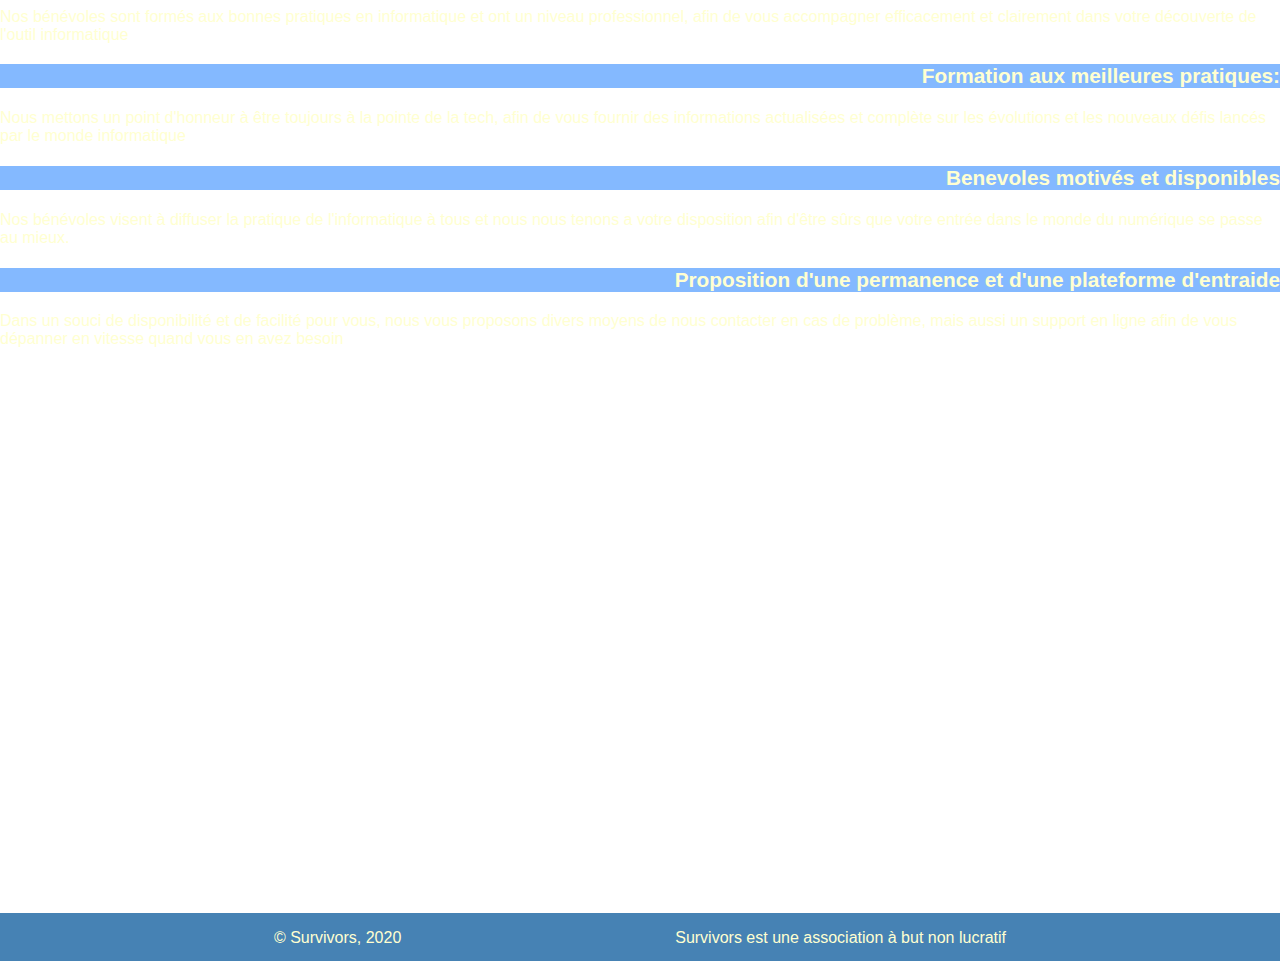
==== commit cc6856d6: ""Modifications"" ====
--- a/index.html
+++ b/index.html
@@ -17,7 +17,7 @@
             <!--test push git-->
             <section id="services">
                 <a href="#title"><h2>Services</h2></a>
-                <!--
+                <!---->
                 <article>
                     <h3>Initiation à l'informatique</h3>
                     <ul>
@@ -75,7 +75,7 @@
                     <h3>Proposition d'une permanence et d'une plateforme d'entraide</h3>
                     <p>Dans un souci de disponibilité et de facilité pour vous, nous vous proposons divers moyens de nous contacter en cas de problème, mais aussi un support en ligne afin de vous dépanner en vitesse quand vous en avez besoin</p>
                 </article>
-            </section>-->
+            </section>
         </main>
         <footer>
             <p>&copy; Survivors, 2020</p>
--- a/css/style.css
+++ b/css/style.css
@@ -55,7 +55,11 @@
     background: var(--lightblue);
     color:var(--beige);
 }
-a{text-decoration: none; color:var(--brown);transition: .5s;}
+a{
+    text-decoration: none;
+    color:var(--brown);
+    transition: .5s;
+}
 a:hover{color: var(--beige);}
 .sticky a{color:var(--beige)}
 .sticky a:hover{color: var(--brown);}
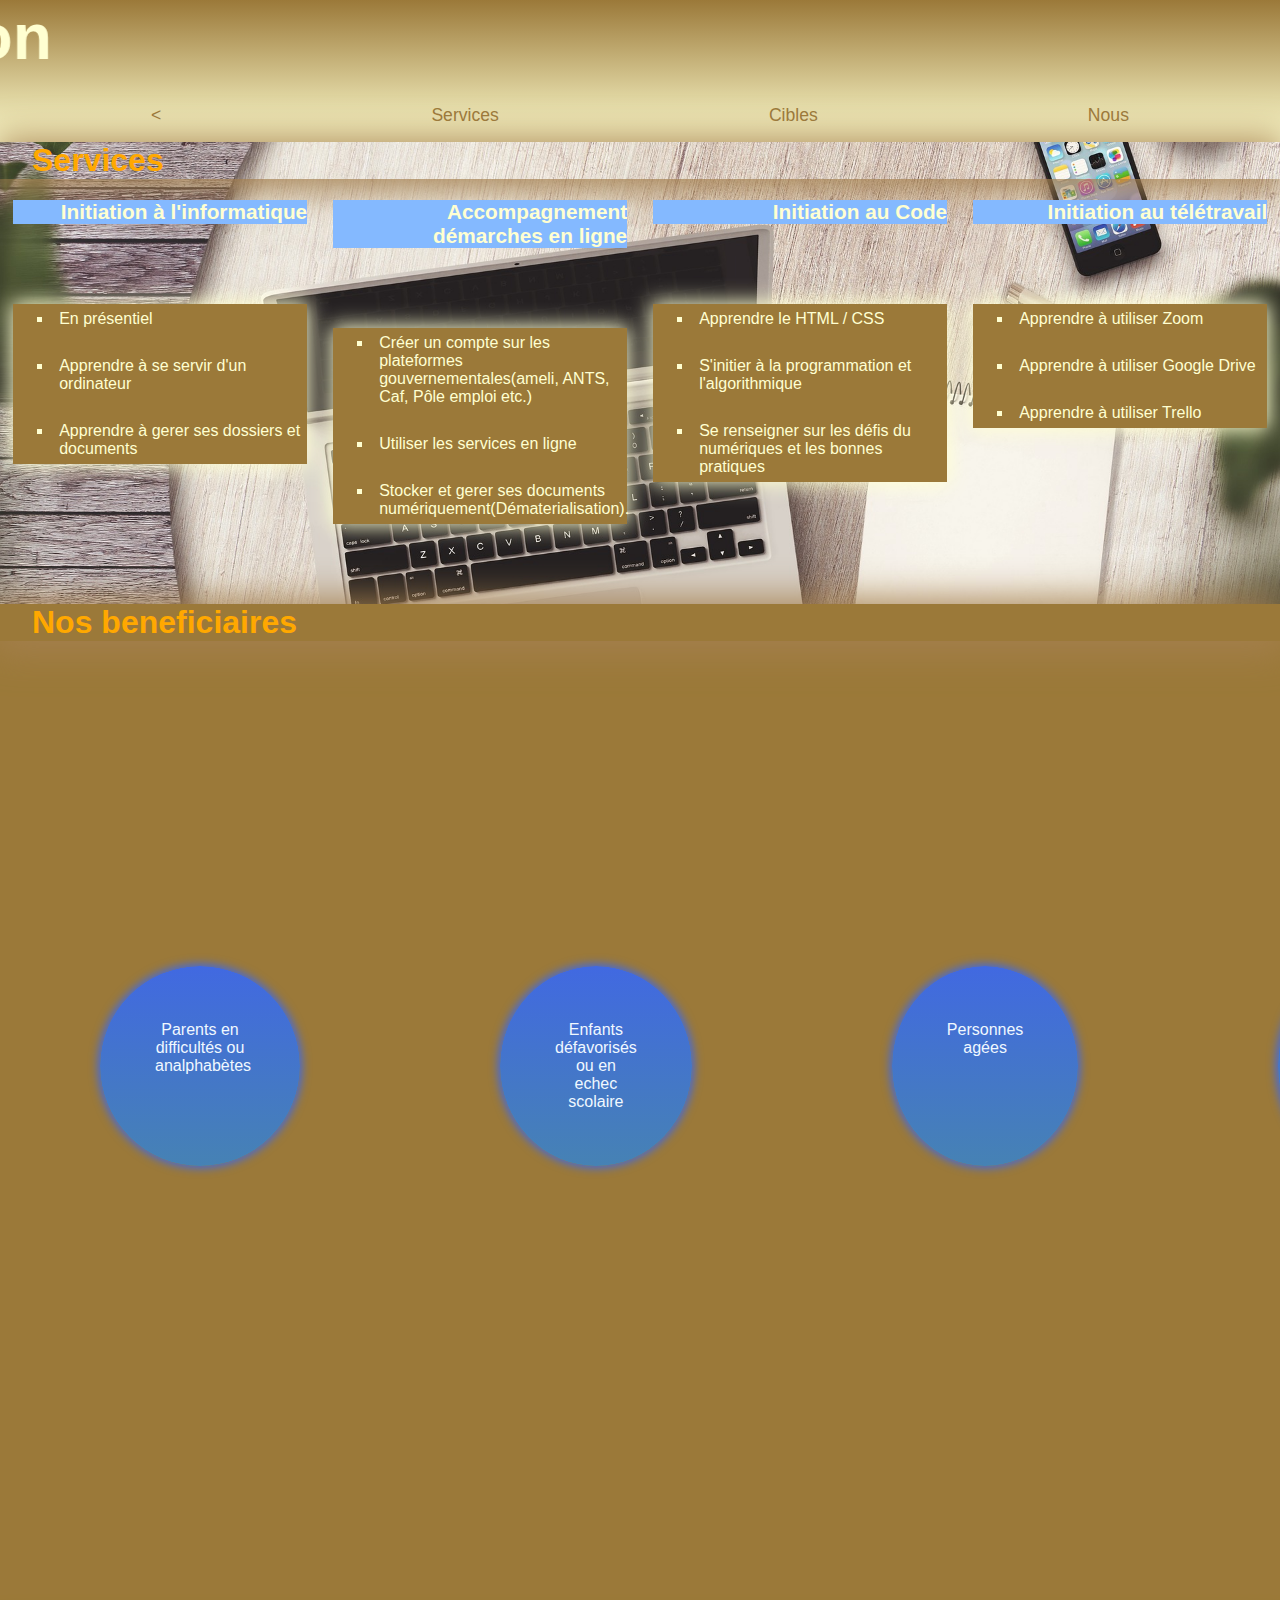
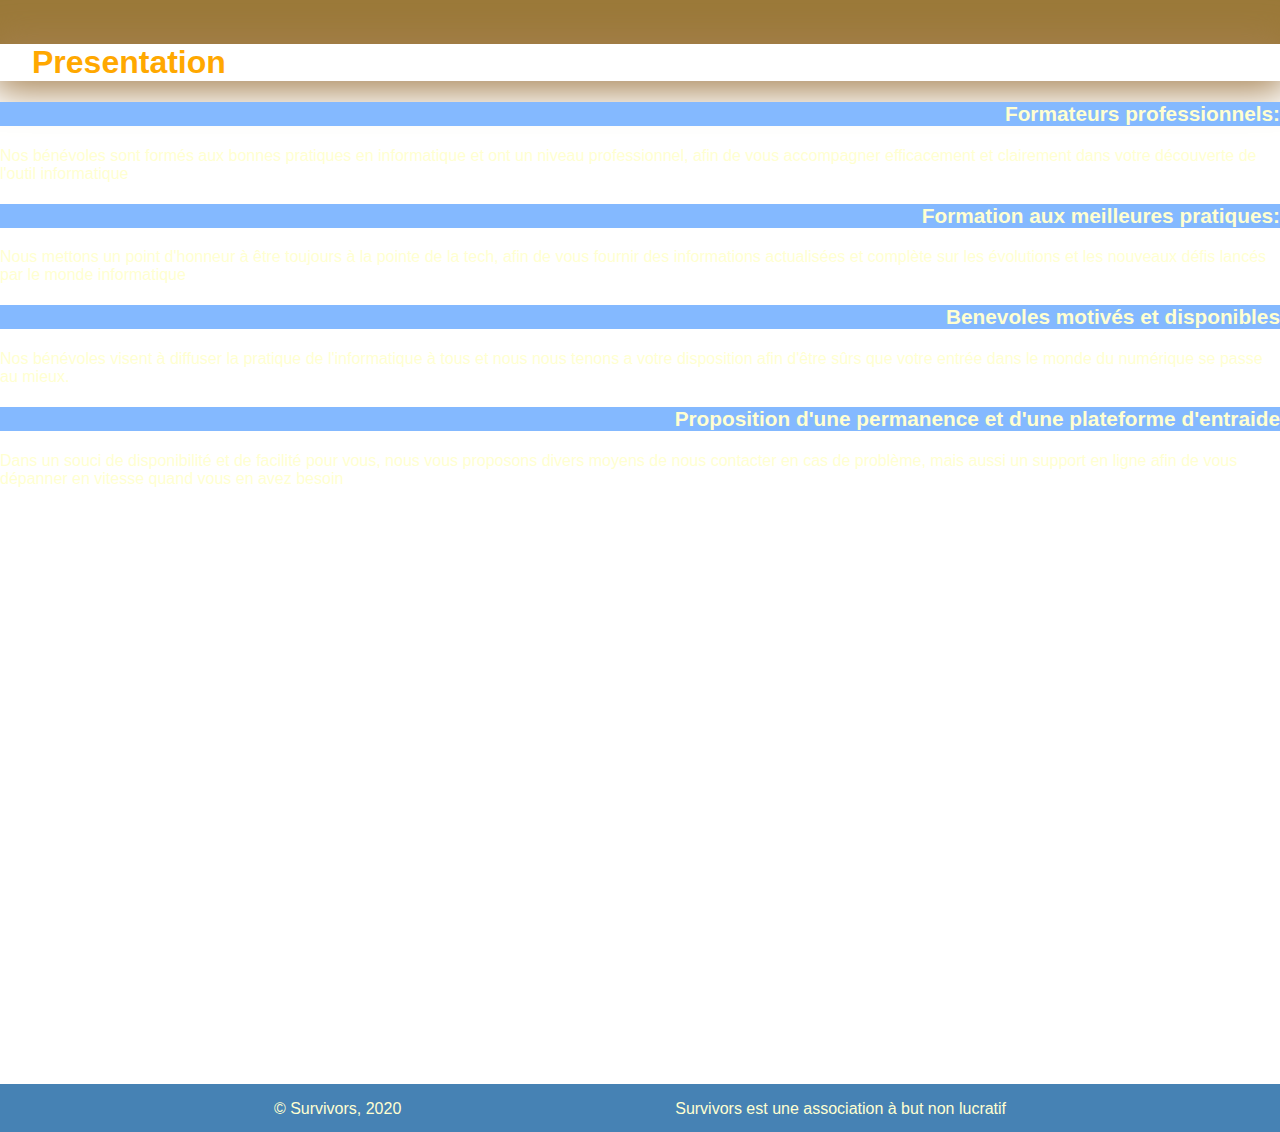
==== commit 32f9dfb6: "mise en conformité d'une partie du code" ====
--- a/index.html
+++ b/index.html
@@ -14,10 +14,8 @@
             </nav>
         </header>
         <main>
-            <!--test push git-->
             <section id="services">
                 <a href="#title"><h2>Services</h2></a>
-                <!---->
                 <article>
                     <h3>Initiation à l'informatique</h3>
                     <ul>
@@ -53,9 +51,12 @@
             </section>
             <section id="cibles">
             <a href="#title"><h2>Nos beneficiaires</h2></a>
-                <article>Parents en difficultés ou analphabètes</article>
-                <article>Enfants défavorisés ou en echec scolaire</article>
-                <article>Personnes agées</article>
+            <article>
+                <aside>Parents en difficultés ou analphabètes</aside>
+                <aside>Enfants défavorisés ou en echec scolaire</aside>
+                <aside>Personnes agées</aside>
+                <aside>Autres</aside>
+            </article>
             </section>
             <section id="nous">
                 <a href="#title"><h2>Presentation</h2></a>
--- a/css/style.css
+++ b/css/style.css
@@ -21,7 +21,7 @@
     color: var(--orange);
     font-size: 2rem;
     margin: 0;
-    padding: 1rem;
+    padding: 0 2rem;
     height:100%;
     /*box-shadow: inset 0px -90px 38px -67px rgba(165, 128, 79);*/
     box-shadow: 0px 3px 38px 7px rgba(165, 128, 79);
@@ -42,7 +42,7 @@
 nav{
     /*background: linear-gradient( var(--lightblue),var(--blue) );*/
     display: flex; 
-    justify-content: space-around;    
+    justify-content: space-around;
     position: initial;
     width: 100%;
     padding: 1rem;
@@ -65,18 +65,21 @@
 .sticky a:hover{color: var(--brown);}
 main{margin: 0 auto;}
 section{min-height: 65rem;width:100%;}
+#services h2{width:100vw;}
 #services{
-    min-height: 55rem;
+    display: flex;
+    justify-content: space-around;
+    flex-wrap: wrap;
+    min-height: 10vh;
     background: url("../img/bg2.jpg") fixed no-repeat;
     background-size: 100%;
-    background-position: top -8rem right 0;;
+    background-position: top -8rem right 0;
 }
 #services article{
-    display: flex;
-    justify-content: space-around;
+    width:23%;
 }
 #services ul{
-    width: 20%;
+    width: 100%;
     margin: 5em auto;
     box-shadow: 0 0 2px 2px aliceblue;
     background: var(--brown);
@@ -85,26 +88,34 @@
     box-shadow: 0 0 20px 2px var(--beige);
 }
 #services li{
-    margin: 3rem auto;
-    text-align: center;
+    margin: 1rem auto;
+    padding: .4rem;
+    list-style-type: square;
 }
 #cibles{
     /*background: url("../img/bg2.jpg") fixed no-repeat;*/
     background : var(--brown);
     background-size: cover;
+    justify-content: space-around;
+
+}
+#cibles article{    
     display: flex;
-    justify-content: space-around;
+    margin-top: 25vh;
 }
-#cibles article{
-    margin: auto;
-    width: 18%;
-    height: 20%;
-    padding: 10rem 0;
+#cibles aside{
+    margin: 100px;
+    width: 200px;
+    height: 200px;
+    padding:55px;
     border-radius: 50%;
     box-shadow: 0 0 10px 2px royalblue;
     background: linear-gradient(royalblue, steelblue);
     color: aliceblue;
     text-align: center;
+}
+#cibles h2{
+    width: 100vw;
 }
 #nous{
     background: url("../img/bg1.jpg") fixed no-repeat;
